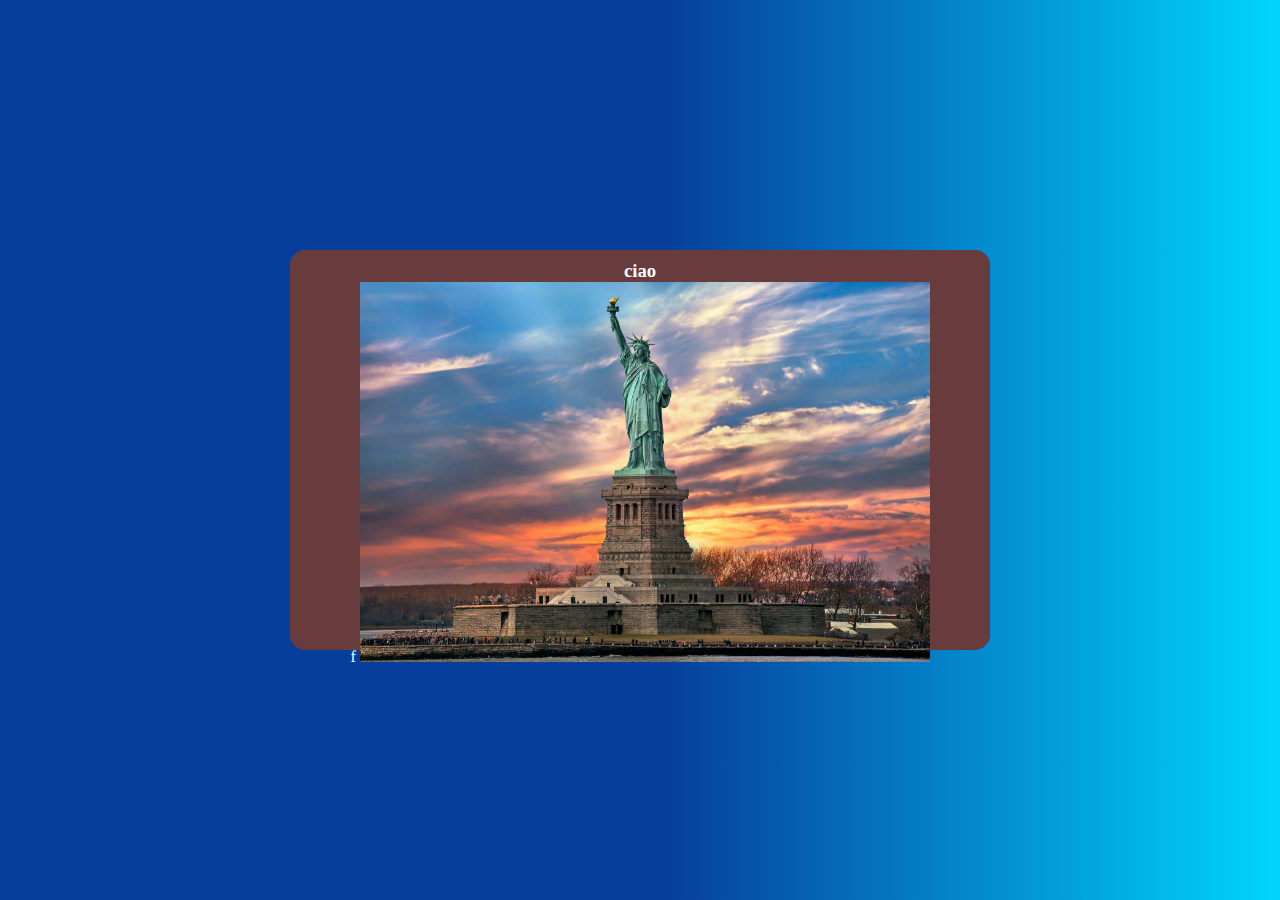
==== index.html @ d6e12451 "primo commit" ====
<!DOCTYPE html>
<html lang="en">
<head>
    <meta charset="UTF-8">
    <meta http-equiv="X-UA-Compatible" content="IE=edge">
    <meta name="viewport" content="width=device-width, initial-scale=1.0">
    <link rel="stylesheet" href="style.css">
    <title>Lorenzo La Via</title>
</head>
<body>  
    <section class="container">
        <div class="card">
            <h3>ciao</h3>f

            <img class="statua" src="statua.jpeg" alt="">

        </div>
    </section>
</body>
</html>
---- style.css ----
*{
    margin: 0;
    padding: 0;
    box-sizing: border-box;

}
body{
    background: rgb(7,62,156);
    background: linear-gradient(90deg, rgba(7,62,156,1) 52%, rgba(0,212,255,1) 100%);


}

.container{
    display: flex;
    justify-content: center;
    flex-wrap: wrap;
    align-items: center;
    height:100vh;


}
.card{
    background:rgb(104, 60, 60);
    height: 400px;
    width: 700px;
    margin: 10px;
    padding:10px;
    border-radius:15px;
    text-align: center;
    color:white;
}
.statua{
    max-width:100%;
    max-height: 100%;
    background-size: contain;
}
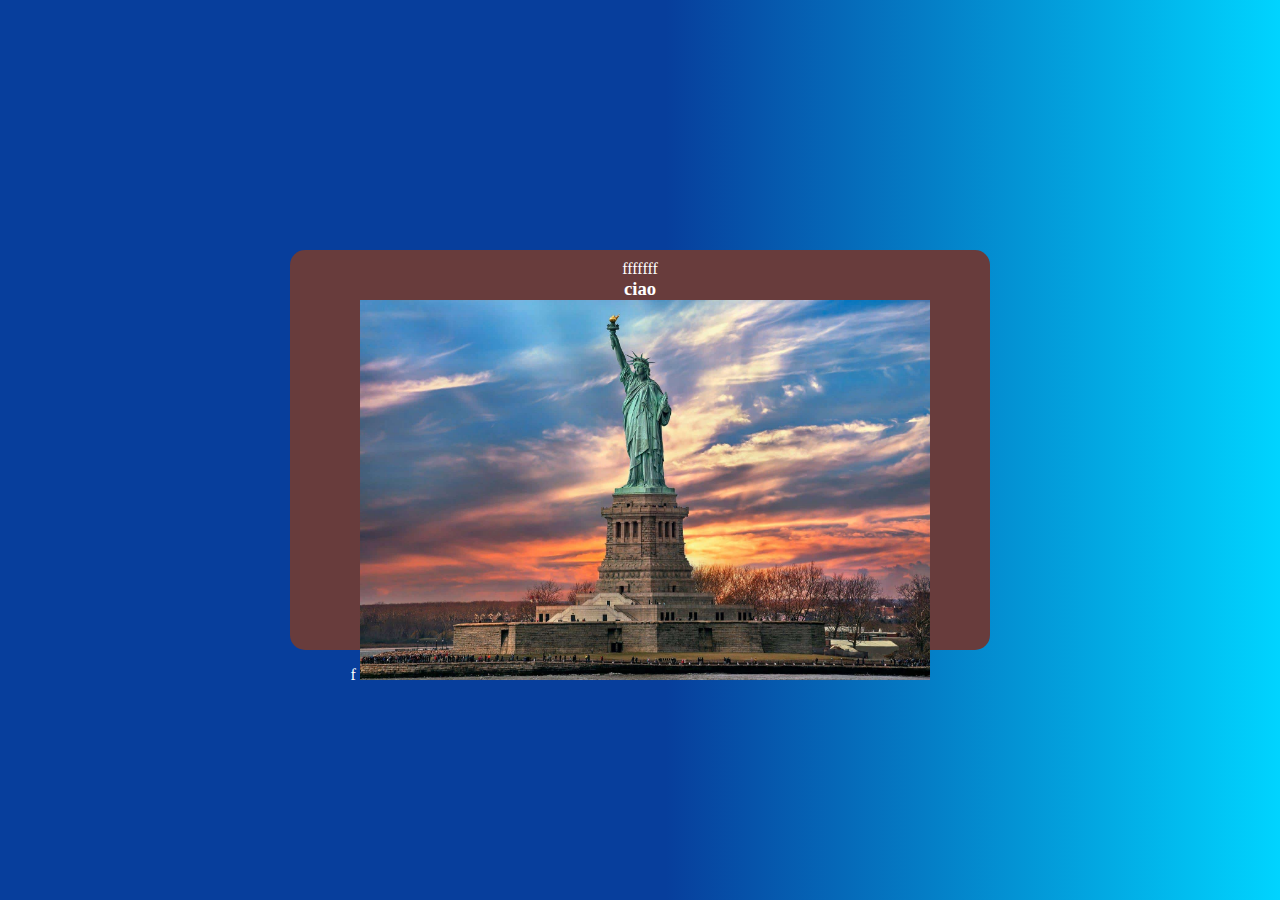
==== commit e1f93a5d: "secondo" ====
--- a/index.html
+++ b/index.html
@@ -9,7 +9,7 @@
 </head>
 <body>  
     <section class="container">
-        <div class="card">
+        <div class="card">fffffff
             <h3>ciao</h3>f
 
             <img class="statua" src="statua.jpeg" alt="">
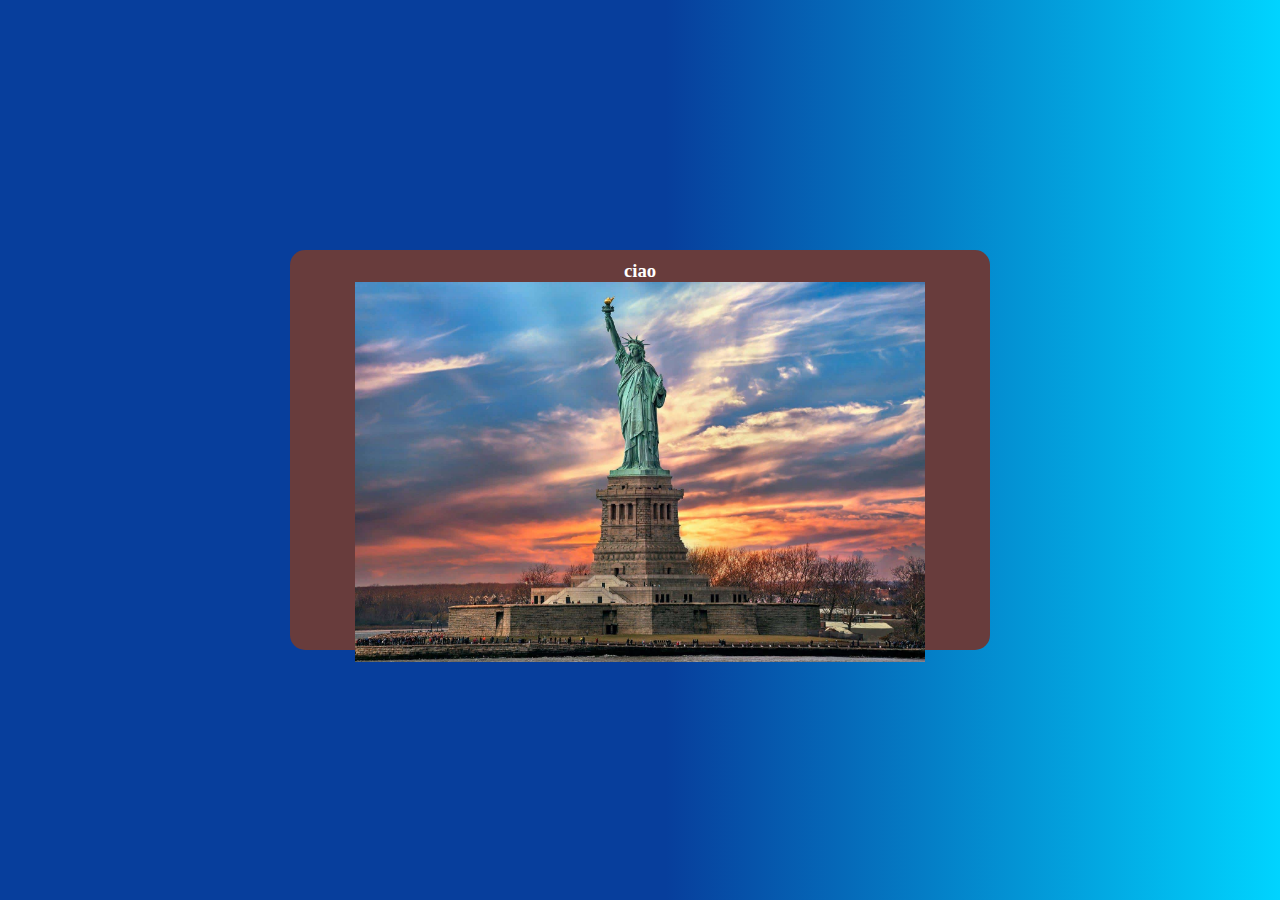
==== commit a9033ef0: "terzo" ====
--- a/index.html
+++ b/index.html
@@ -9,8 +9,8 @@
 </head>
 <body>  
     <section class="container">
-        <div class="card">fffffff
-            <h3>ciao</h3>f
+        <div class="card">
+            <h3>ciao</h3>
 
             <img class="statua" src="statua.jpeg" alt="">
 
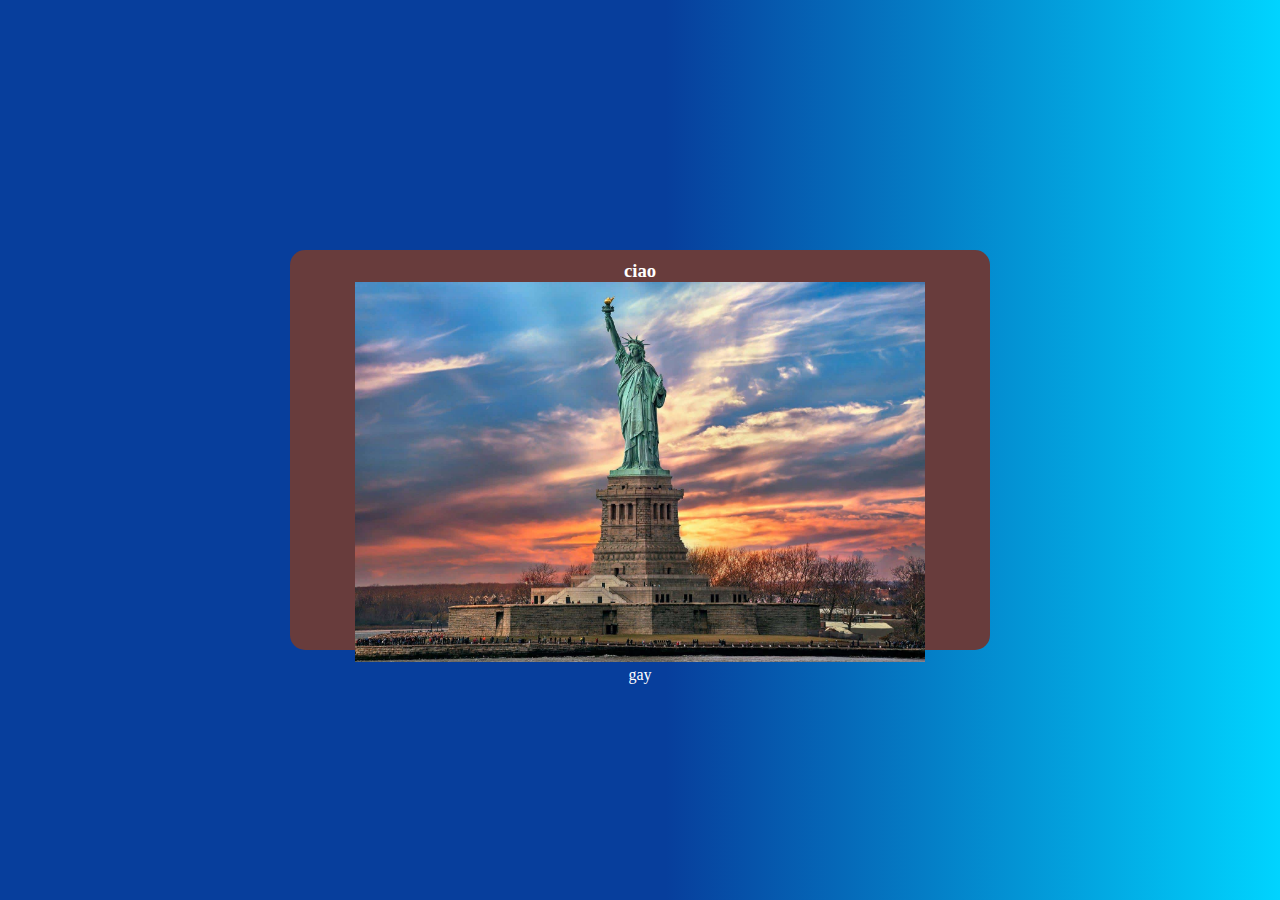
==== commit 0034534c: "gay" ====
--- a/index.html
+++ b/index.html
@@ -13,6 +13,9 @@
             <h3>ciao</h3>
 
             <img class="statua" src="statua.jpeg" alt="">
+        <div class="ciao">
+            gay
+        </div>
 
         </div>
     </section>
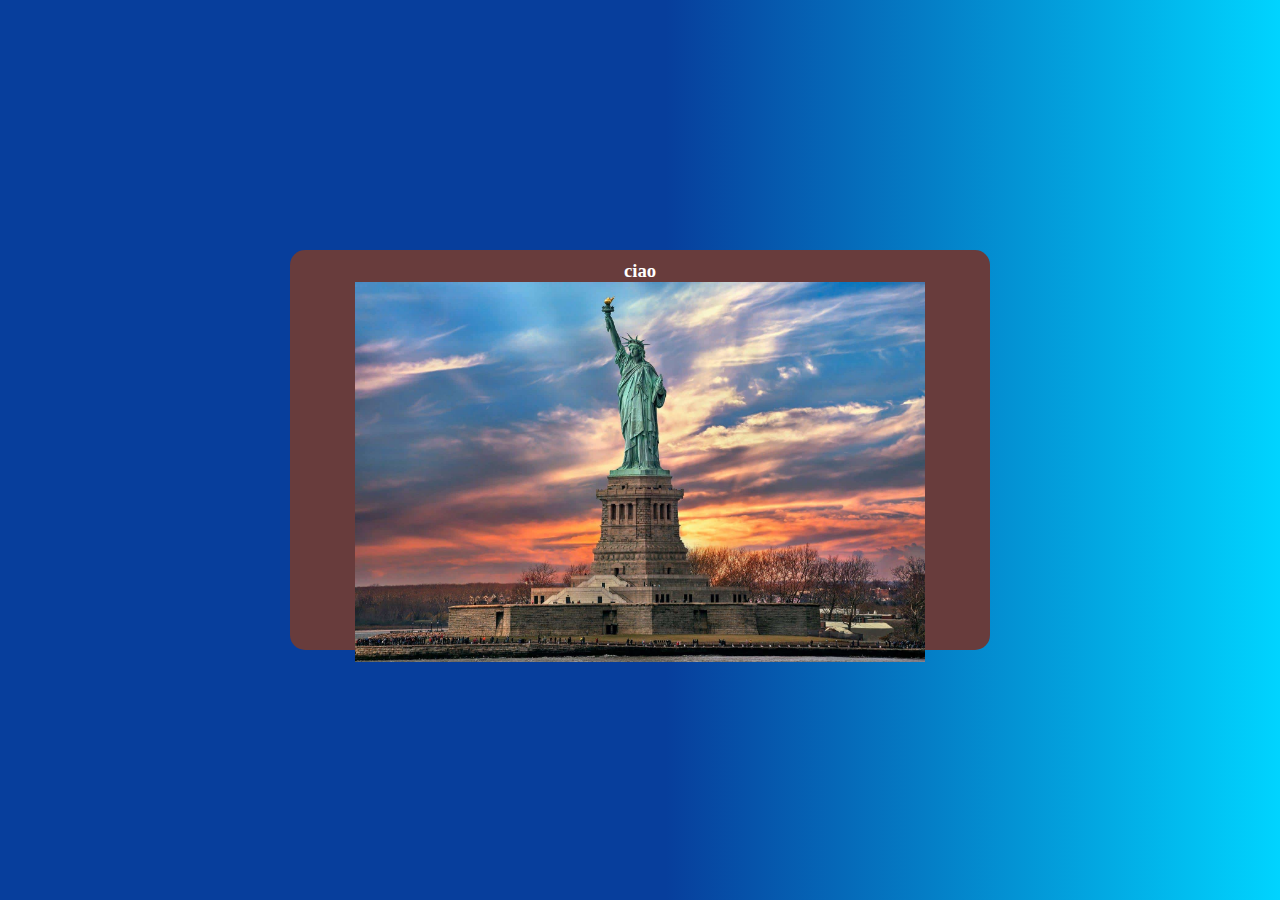
==== commit 7b9a5250: "gayy" ====
--- a/index.html
+++ b/index.html
@@ -13,10 +13,7 @@
             <h3>ciao</h3>
 
             <img class="statua" src="statua.jpeg" alt="">
-        <div class="ciao">
-            gay
-        </div>
-
+        
         </div>
     </section>
 </body>
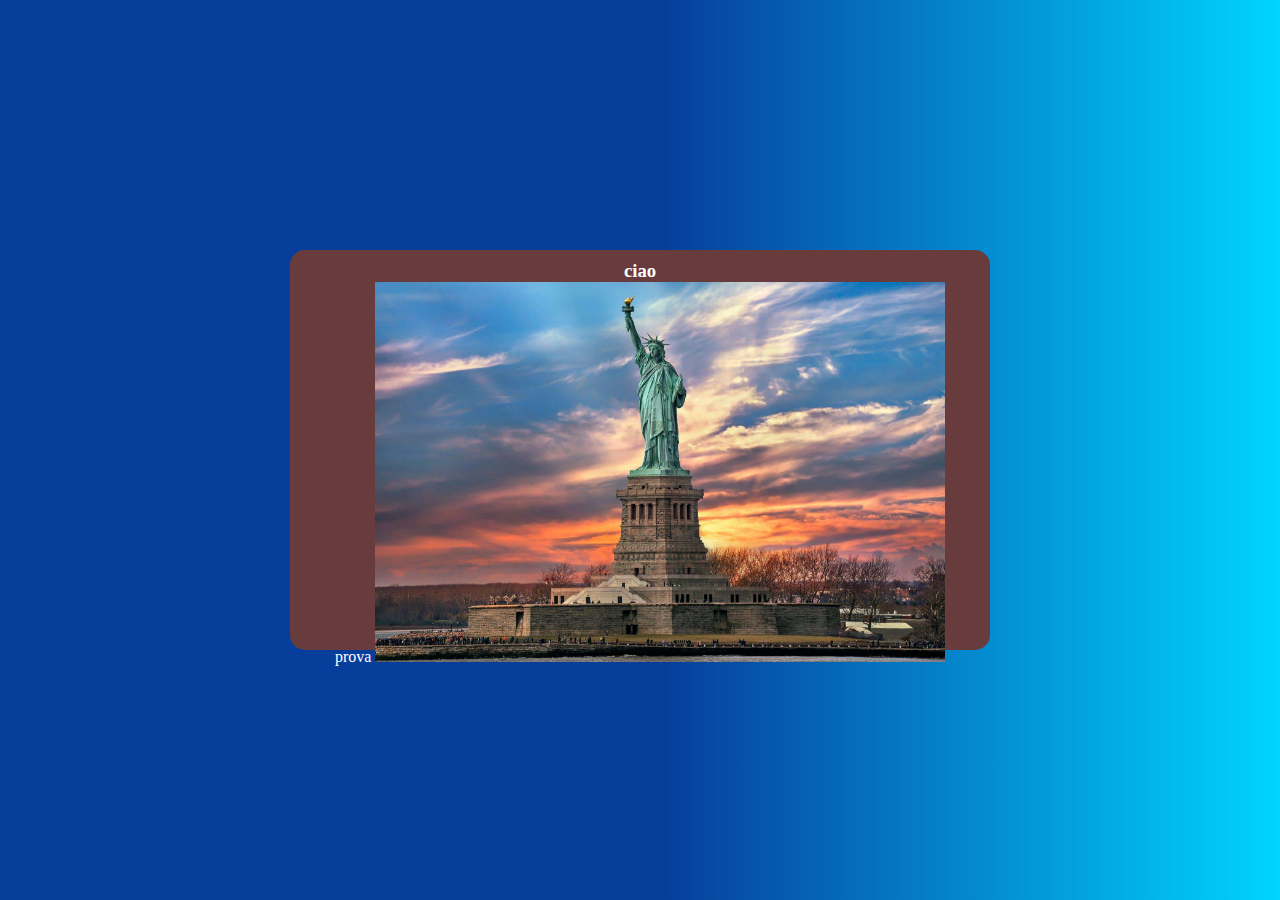
==== commit b7ebbbdc: "prova1" ====
--- a/index.html
+++ b/index.html
@@ -11,6 +11,7 @@
     <section class="container">
         <div class="card">
             <h3>ciao</h3>
+            prova
 
             <img class="statua" src="statua.jpeg" alt="">
         
